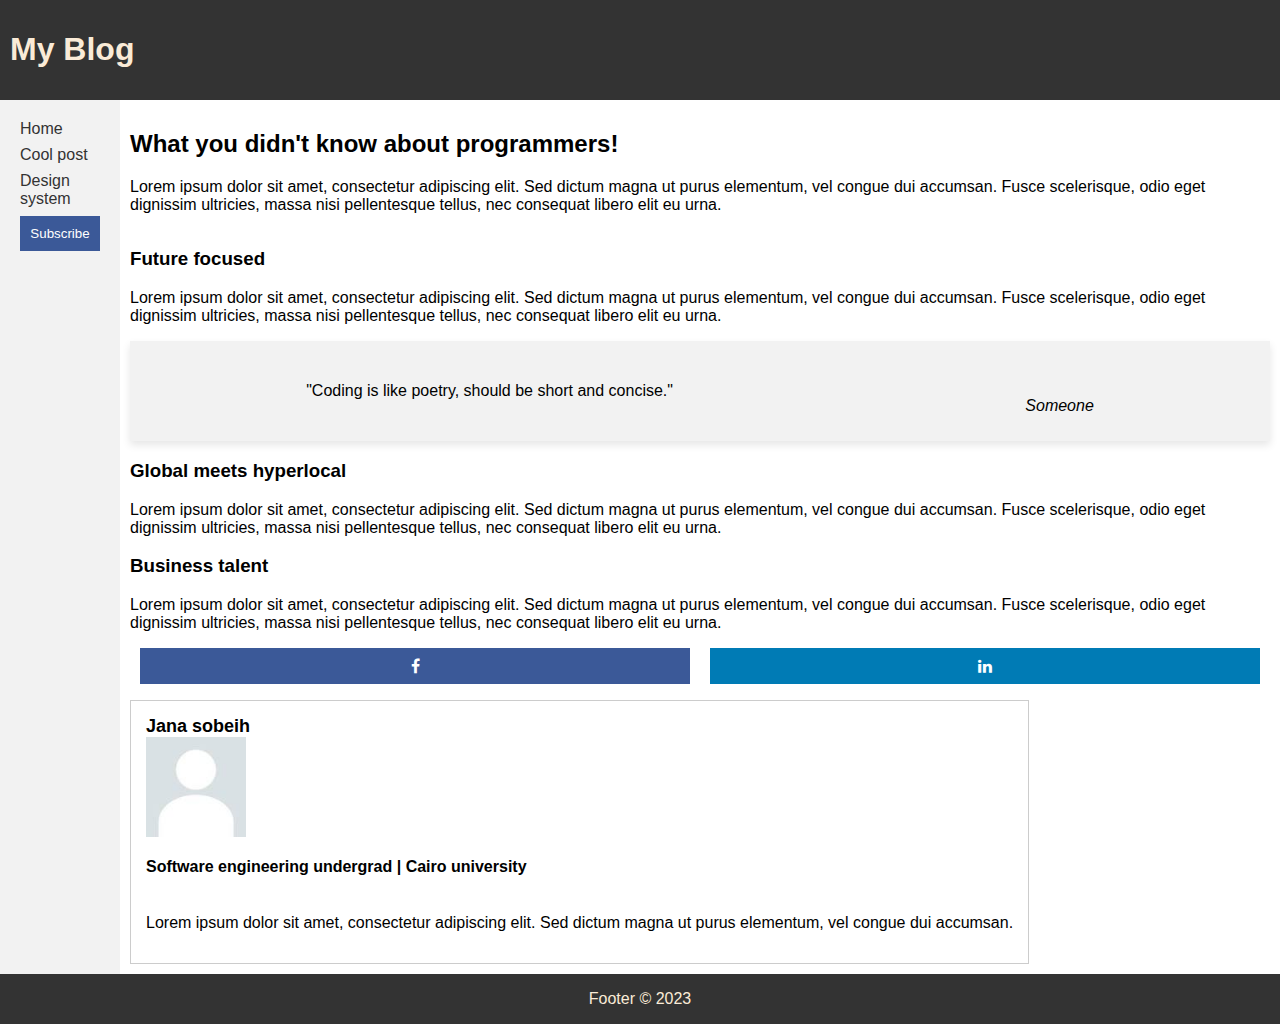
==== cool-post.html @ 139178bf "Add files via upload" ====
<!DOCTYPE html>
<html lang="en">

<head>
    <meta charset="UTF-8">
    <meta name="viewport" content="width=device-width, initial-scale=1.0">
    <link rel="stylesheet" href="CSS files/styles.css">
    <link rel="stylesheet" href="https://cdnjs.cloudflare.com/ajax/libs/font-awesome/4.7.0/css/font-awesome.min.css">
    <title>My Blog</title>
</head>

<body>
    <header class="logo-header">
        <h1>My Blog</h1>
    </header>
    <div class="flex-container">
        <aside class="sidebar">
            <nav>
                <a href="index.html">Home</a>
                <a href="cool-post.html">Cool post</a>
                <a href="design-system.html">Design system</a>
                <button class="subscribe button">Subscribe</button>
            </nav>
        </aside>
        <div class="main-post">
            <header class="cool-post-img">
                <img src="https://images7.alphacoders.com/693/693172.jpg" alt="">
                <h2>What you didn't know about programmers!</h2>
                <p>Lorem ipsum dolor sit amet, consectetur adipiscing elit. Sed dictum magna ut purus elementum, vel
                    congue dui accumsan. Fusce scelerisque, odio eget dignissim ultricies, massa nisi pellentesque
                    tellus, nec consequat libero elit eu urna.</p>
            </header>
            <main>
                <h3>Future focused</h3>
                <p>Lorem ipsum dolor sit amet, consectetur adipiscing elit. Sed dictum magna ut purus elementum, vel
                    congue dui accumsan. Fusce scelerisque, odio eget dignissim ultricies, massa nisi pellentesque
                    tellus, nec consequat libero elit eu urna.</p>
                <header>
                    <div class="gray-box">
                        <p>"Coding is like poetry, should be short and concise."</p>
                        <div class="author">Someone</div>
                    </div>
                </header>
                <main>
                    <h3>Global meets hyperlocal</h3>
                    <p>Lorem ipsum dolor sit amet, consectetur adipiscing elit. Sed dictum magna ut purus elementum, vel
                        congue dui accumsan. Fusce scelerisque, odio eget dignissim ultricies, massa nisi pellentesque
                        tellus, nec consequat libero elit eu urna.</p>
                </main>
                <h3>Business talent</h3>
                <p>Lorem ipsum dolor sit amet, consectetur adipiscing elit. Sed dictum magna ut purus elementum, vel
                    congue dui accumsan. Fusce scelerisque, odio eget dignissim ultricies, massa nisi pellentesque
                    tellus, nec consequat libero elit eu urna.</p>
                <div class="icons-box">
                    <ul class="social-icons">
                        <li id="Facebook"><a href="#" class="fa fa-facebook"></a></li>
                        <li id="LinkedIn"><a href="https://www.linkedin.com/in/jana-adel/" class="fa fa-linkedin"></a>
                        </li>
                    </ul>
                </div>
            </main>
            <div class="post">
                <div class="post-content">
                    <h2>Jana sobeih</h2>
                    <img src="[data-uri]"
                        alt="Photo 1">
                    <h4>Software engineering undergrad | Cairo university</h4>
                    <p>Lorem ipsum dolor sit amet, consectetur adipiscing elit. Sed dictum magna ut purus elementum, vel
                        congue dui accumsan.</p>
                </div>
            </div>
        </div>
    </div>
    <footer>
        <p>Footer &copy; 2023</p>
    </footer>
</body>

</html>
---- CSS files/styles.css ----
@import url(images.css);
@import url(layout.css);
@import url(theme.css);

body {
    margin: 0;
    padding: 0;
    font-family: Arial, sans-serif;
    display: flex;
    flex-direction: column;
    min-height: 100vh;
}

a {
    text-decoration: none;
}

.flex-container {
    display: flex;
    flex: 1;
}

.sidebar a:hover {
    text-decoration: underline;
}

.post h2 {
    margin: 0;
    font-size: 18px;
}

.gray-box .author {
    padding-top: 30px;
    font-style: italic;
}

.fa {
    padding: 10px;
    font-size: 30px;
    width: calc(100% - 40px);
    text-align: center;
    text-decoration: none;
}

.fa:hover {
    opacity: 0.7;
}

.fa-facebook {
    background: #3B5998;
    color: white;
}

.fa-linkedin {
    background-color: #007bb5;
    color: white;
}

.social-icons {
    list-style: none;
    display: flex;
    width: 100%;
    padding: 0;
}

.social-icons li {
    width: 50%;
    text-align: center;
}

.social-icons li .social-icons a {
    text-decoration: none;
    color: inherit;
    font-size: 24px;
    background-color: inherit;
}

.subscribe.button {
    display: block;
    width: 100%;
    background-color: #3B5998;
    color: white;
    text-align: center;
    padding: 10px;
    cursor: pointer;
    text-decoration: none;
    border: none;
}
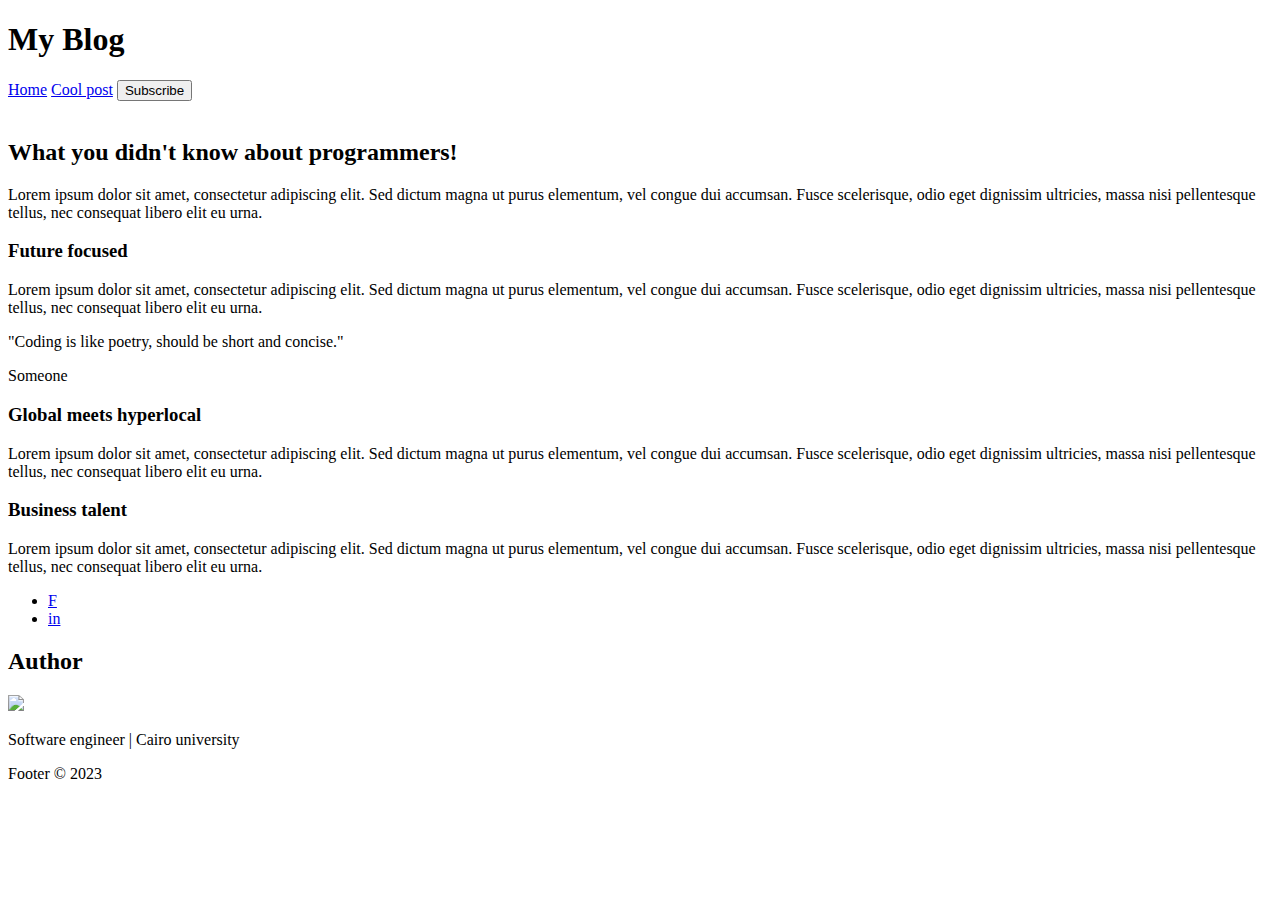
==== commit 83e98e85: "Update cool-post.html" ====
--- a/cool-post.html
+++ b/cool-post.html
@@ -4,8 +4,7 @@
 <head>
     <meta charset="UTF-8">
     <meta name="viewport" content="width=device-width, initial-scale=1.0">
-    <link rel="stylesheet" href="CSS files/styles.css">
-    <link rel="stylesheet" href="https://cdnjs.cloudflare.com/ajax/libs/font-awesome/4.7.0/css/font-awesome.min.css">
+    <link rel="stylesheet" href="css-files/styles.css">
     <title>My Blog</title>
 </head>
 
@@ -18,13 +17,12 @@
             <nav>
                 <a href="index.html">Home</a>
                 <a href="cool-post.html">Cool post</a>
-                <a href="design-system.html">Design system</a>
                 <button class="subscribe button">Subscribe</button>
             </nav>
         </aside>
         <div class="main-post">
             <header class="cool-post-img">
-                <img src="https://images7.alphacoders.com/693/693172.jpg" alt="">
+                <img src="images/keyboard-image.jpg" alt="">
                 <h2>What you didn't know about programmers!</h2>
                 <p>Lorem ipsum dolor sit amet, consectetur adipiscing elit. Sed dictum magna ut purus elementum, vel
                     congue dui accumsan. Fusce scelerisque, odio eget dignissim ultricies, massa nisi pellentesque
@@ -53,20 +51,21 @@
                     tellus, nec consequat libero elit eu urna.</p>
                 <div class="icons-box">
                     <ul class="social-icons">
-                        <li id="Facebook"><a href="#" class="fa fa-facebook"></a></li>
-                        <li id="LinkedIn"><a href="https://www.linkedin.com/in/jana-adel/" class="fa fa-linkedin"></a>
+                        <li><a href="#" id="facebook-icon">F</a></li>
+                        <li><a href="https://www.linkedin.com/in/jana-adel/" id="linkedin-icon">in</a>
                         </li>
                     </ul>
                 </div>
             </main>
             <div class="post">
                 <div class="post-content">
-                    <h2>Jana sobeih</h2>
-                    <img src="[data-uri]"
-                        alt="Photo 1">
-                    <h4>Software engineering undergrad | Cairo university</h4>
-                    <p>Lorem ipsum dolor sit amet, consectetur adipiscing elit. Sed dictum magna ut purus elementum, vel
-                        congue dui accumsan.</p>
+                    <h2 class="post-title">Author</h2>
+                    <div class="post-details">
+                        <div class="post-image">
+                            <img src="images/empty-profile-picture.jpg">
+                        </div>
+                        <p class="post-caption">Software engineer | Cairo university</p>
+                    </div>
                 </div>
             </div>
         </div>
@@ -75,5 +74,4 @@
         <p>Footer &copy; 2023</p>
     </footer>
 </body>
-
-</html>+</html>
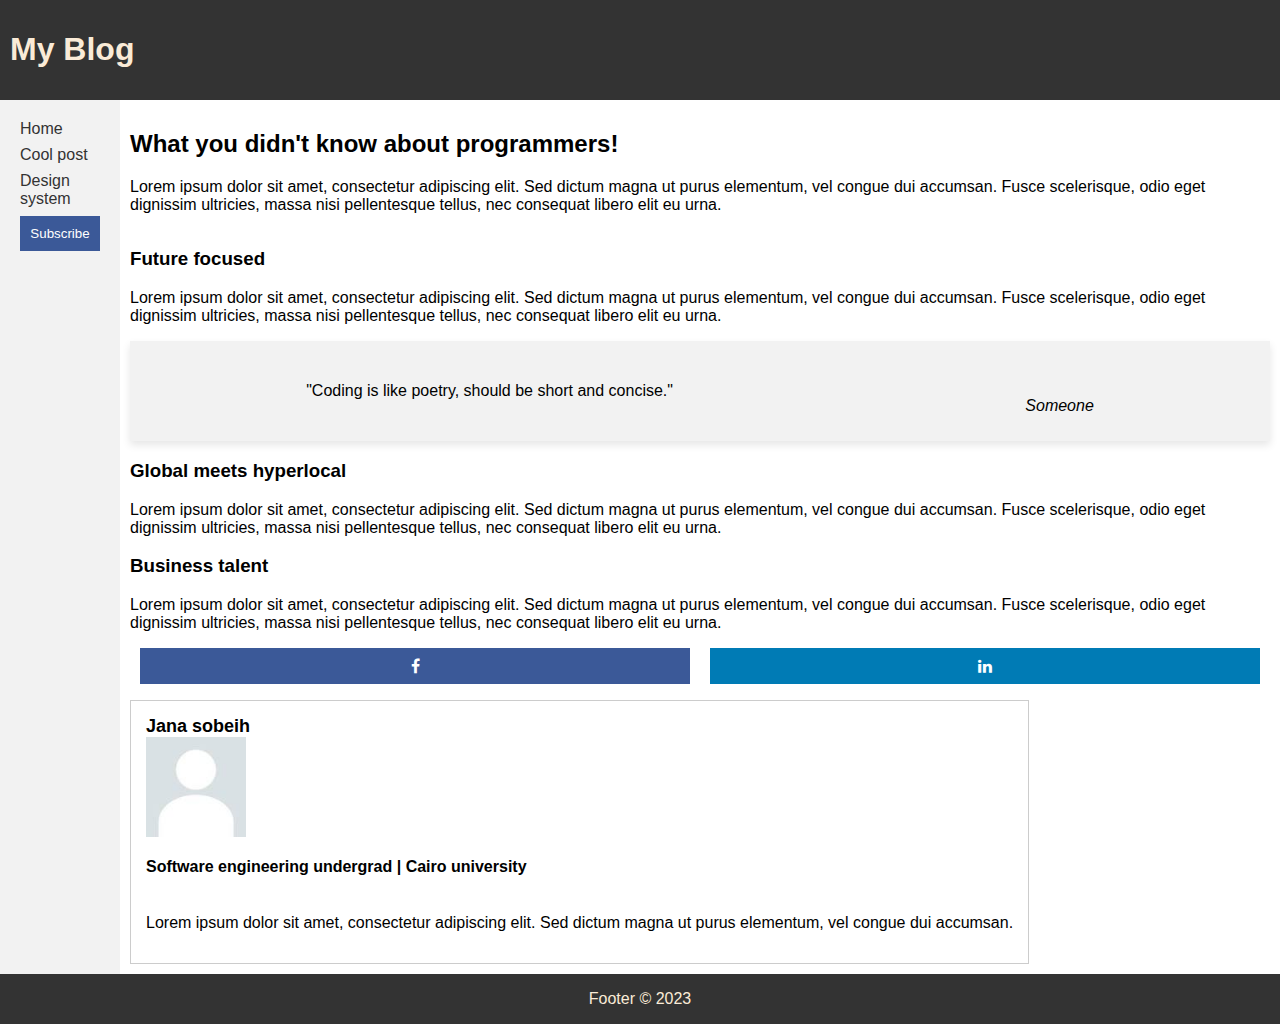
==== commit fecf59ef: "Update cool-post.html" ====
--- a/cool-post.html
+++ b/cool-post.html
@@ -4,7 +4,8 @@
 <head>
     <meta charset="UTF-8">
     <meta name="viewport" content="width=device-width, initial-scale=1.0">
-    <link rel="stylesheet" href="css-files/styles.css">
+    <link rel="stylesheet" href="CSS files/styles.css">
+    <link rel="stylesheet" href="https://cdnjs.cloudflare.com/ajax/libs/font-awesome/4.7.0/css/font-awesome.min.css">
     <title>My Blog</title>
 </head>
 
@@ -17,12 +18,13 @@
             <nav>
                 <a href="index.html">Home</a>
                 <a href="cool-post.html">Cool post</a>
+                <a href="design-system.html">Design system</a>
                 <button class="subscribe button">Subscribe</button>
             </nav>
         </aside>
         <div class="main-post">
             <header class="cool-post-img">
-                <img src="images/keyboard-image.jpg" alt="">
+                <img src="https://images7.alphacoders.com/693/693172.jpg" alt="">
                 <h2>What you didn't know about programmers!</h2>
                 <p>Lorem ipsum dolor sit amet, consectetur adipiscing elit. Sed dictum magna ut purus elementum, vel
                     congue dui accumsan. Fusce scelerisque, odio eget dignissim ultricies, massa nisi pellentesque
@@ -51,21 +53,20 @@
                     tellus, nec consequat libero elit eu urna.</p>
                 <div class="icons-box">
                     <ul class="social-icons">
-                        <li><a href="#" id="facebook-icon">F</a></li>
-                        <li><a href="https://www.linkedin.com/in/jana-adel/" id="linkedin-icon">in</a>
+                        <li id="Facebook"><a href="#" class="fa fa-facebook"></a></li>
+                        <li id="LinkedIn"><a href="https://www.linkedin.com/in/jana-adel/" class="fa fa-linkedin"></a>
                         </li>
                     </ul>
                 </div>
             </main>
             <div class="post">
                 <div class="post-content">
-                    <h2 class="post-title">Author</h2>
-                    <div class="post-details">
-                        <div class="post-image">
-                            <img src="images/empty-profile-picture.jpg">
-                        </div>
-                        <p class="post-caption">Software engineer | Cairo university</p>
-                    </div>
+                    <h2>Jana sobeih</h2>
+                    <img src="[data-uri]"
+                        alt="Photo 1">
+                    <h4>Software engineering undergrad | Cairo university</h4>
+                    <p>Lorem ipsum dolor sit amet, consectetur adipiscing elit. Sed dictum magna ut purus elementum, vel
+                        congue dui accumsan.</p>
                 </div>
             </div>
         </div>
@@ -74,4 +75,5 @@
         <p>Footer &copy; 2023</p>
     </footer>
 </body>
+
 </html>
--- a/CSS files/styles.css
+++ b/CSS files/styles.css
@@ -0,0 +1,88 @@
+@import url(images.css);
+@import url(layout.css);
+@import url(theme.css);
+
+body {
+    margin: 0;
+    padding: 0;
+    font-family: Arial, sans-serif;
+    display: flex;
+    flex-direction: column;
+    min-height: 100vh;
+}
+
+a {
+    text-decoration: none;
+}
+
+.flex-container {
+    display: flex;
+    flex: 1;
+}
+
+.sidebar a:hover {
+    text-decoration: underline;
+}
+
+.post h2 {
+    margin: 0;
+    font-size: 18px;
+}
+
+.gray-box .author {
+    padding-top: 30px;
+    font-style: italic;
+}
+
+.fa {
+    padding: 10px;
+    font-size: 30px;
+    width: calc(100% - 40px);
+    text-align: center;
+    text-decoration: none;
+}
+
+.fa:hover {
+    opacity: 0.7;
+}
+
+.fa-facebook {
+    background: #3B5998;
+    color: white;
+}
+
+.fa-linkedin {
+    background-color: #007bb5;
+    color: white;
+}
+
+.social-icons {
+    list-style: none;
+    display: flex;
+    width: 100%;
+    padding: 0;
+}
+
+.social-icons li {
+    width: 50%;
+    text-align: center;
+}
+
+.social-icons li .social-icons a {
+    text-decoration: none;
+    color: inherit;
+    font-size: 24px;
+    background-color: inherit;
+}
+
+.subscribe.button {
+    display: block;
+    width: 100%;
+    background-color: #3B5998;
+    color: white;
+    text-align: center;
+    padding: 10px;
+    cursor: pointer;
+    text-decoration: none;
+    border: none;
+}